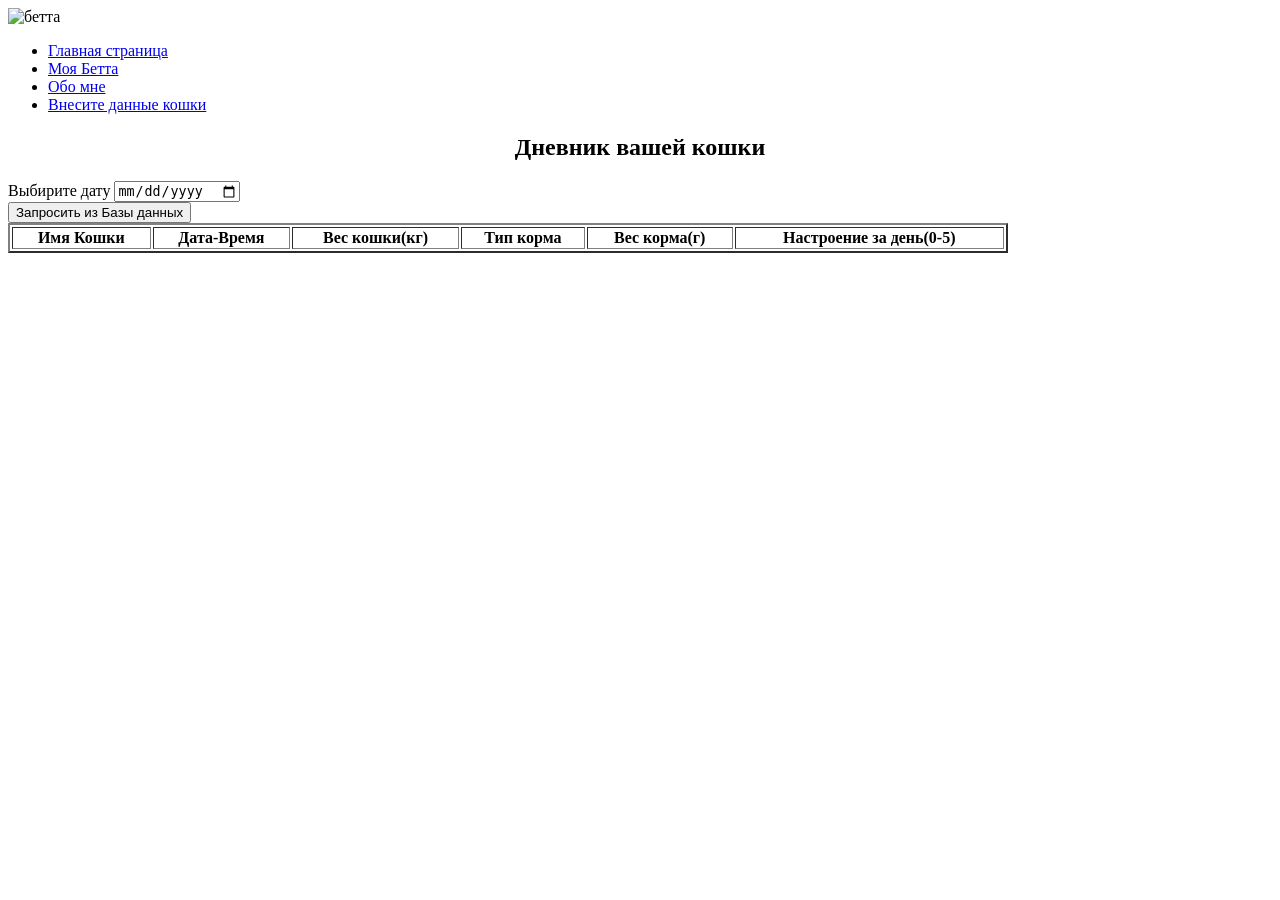
==== module-app/src/main/resources/static/load_data.html @ 8749852e "add some DB functionality" ====
<!DOCTYPE html>
  <head>
    <meta charset="utf-8">
    <meta name="author" content="Злата">
    <meta name="description" content="Сайт о моей кошке Бетти">
    <meta name="keywords" content="кошка,уход,описание,Бетти">
    <link rel="stylesheet" href="Resources/css/main.css">
    <script type="text/javascript" src="./resources/js/main.js" >

    </script>
  </head>

<body class="page-with-bg">

  <div class="img-cat">
    <img src="Resources/img/head.jpg" width="100%" height="auto" alt="бетта">
  </div>

  <div class="base-body-cont">

    <div class="left-aside">
      <ul >
        <li><a href="index.html">Главная страница</a></li>
        <li><a href="about_cat.html">Моя Бетта</a></li>
        <li><a href="about.html">Обо мне</a></li>
        <li><a href="edit_data.html">Внесите данные кошки</a></li>

      </ul>
    </div>
  <div class="base-body">
    <div class="base-body-form">
      <center>
      <h2>Дневник вашей кошки</h2>
    </center>
      <form action="" method="post" >
        <label>Выбирите дату</label>
        <input type="date" id="timestamp" ><br>
       <input type="button" value = "Запросить из Базы данных" onClick="CATS.getDataFromBase()" class="button-add">
      <!-- <input type="submit" value ="отправить"><br><br> перезагрузка страницы  -->
    </form>
  </div>

    <div class="base-body-table">
      <table border="2" width="1000px"> <!-- border="1"-обводка 1 пискель -->
        <!-- шапка  -->
        <thead>
          <tr><!--ряд  -->
            <th>Имя Кошки</th>
            <th>Дата-Время</th>
            <th>Вес кошки(кг) </th>
            <th>Тип корма</th>
            <th>Вес корма(г)</th>
            <th>Настроение за день(0-5)</th>
          </tr>
        </thead>
        <tbody  align="center" id = "catTableBodyId">
        </tbody>
      </table>
    </div>
  </div>

  </div>

  </body>
</html>
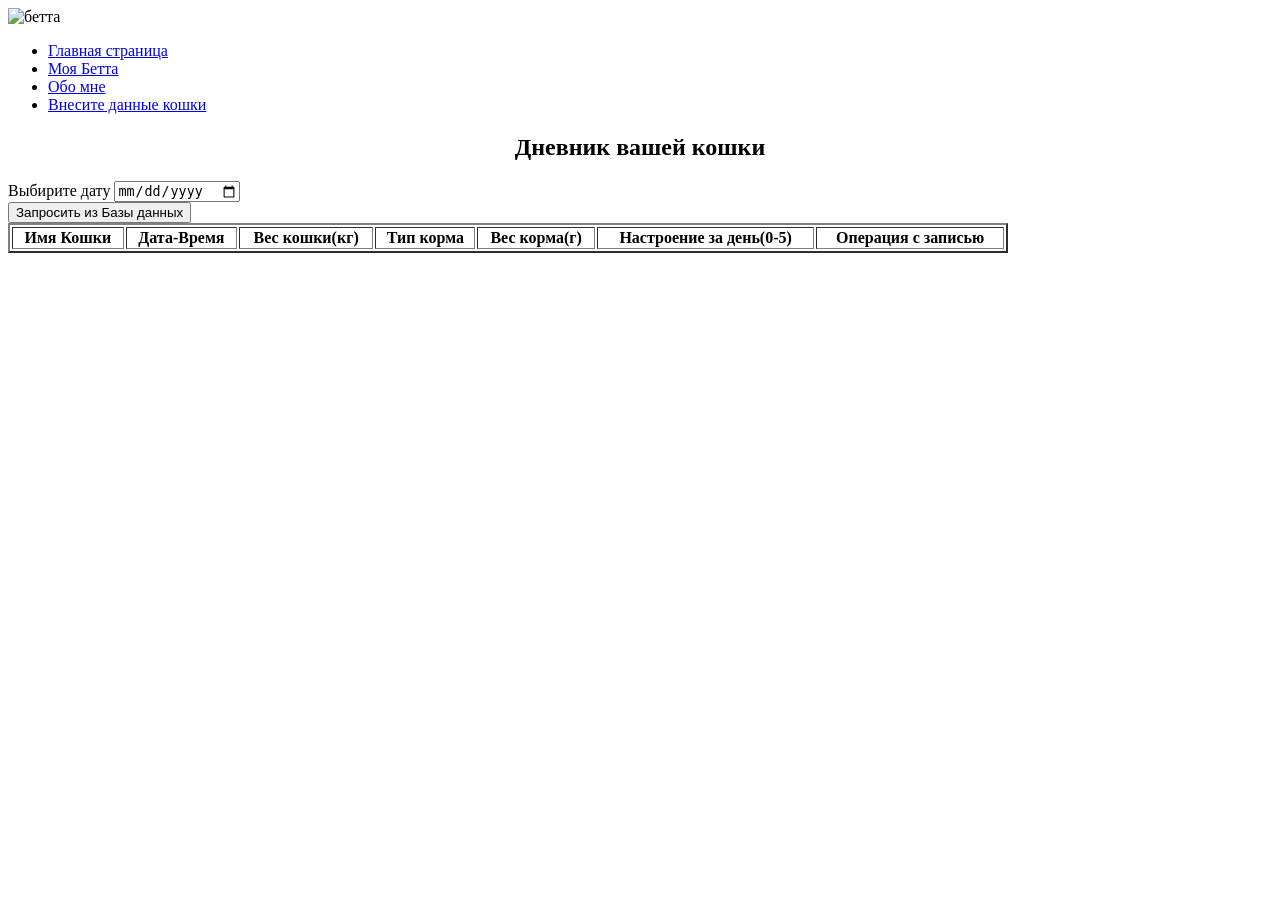
==== commit 461cc5c4: "add edit func." ====
--- a/module-app/src/main/resources/static/load_data.html
+++ b/module-app/src/main/resources/static/load_data.html
@@ -51,6 +51,7 @@
             <th>Тип корма</th>
             <th>Вес корма(г)</th>
             <th>Настроение за день(0-5)</th>
+            <th>Операция с записью</th>
           </tr>
         </thead>
         <tbody  align="center" id = "catTableBodyId">
